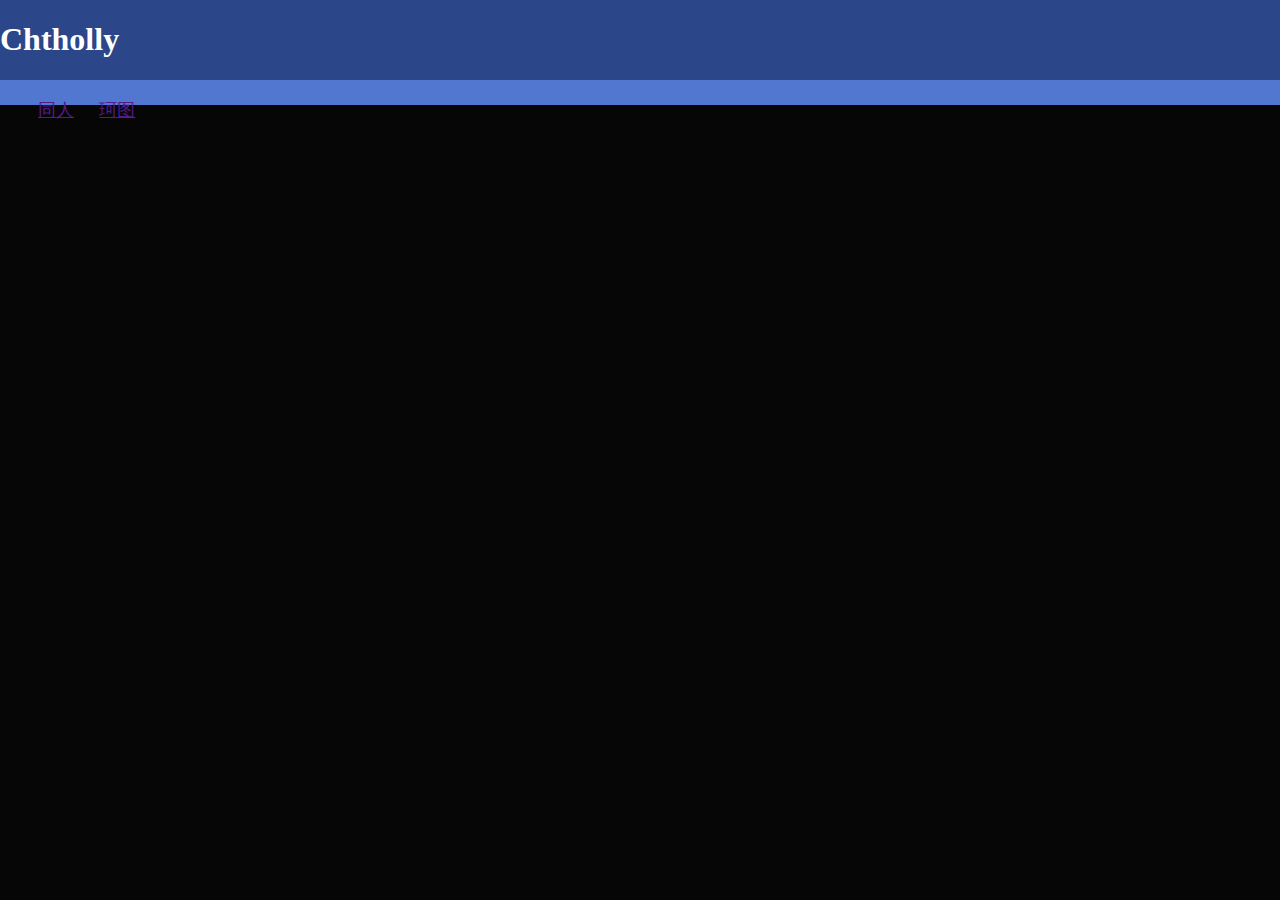
==== index.html @ 59533342 "Add files via upload" ====
<!DOCTYPE html>
<html>
    <head>
        <title>珂学永存</title>
        <link rel="stylesheet" type="text/css" href="./index.css">
    </head>
    <body>
        <div class="titleBlock">
            <h1>Chtholly</h1>
        </div>
        <div class="nav">
            <ul>
                <li><a class="nav" href="">同人</a></li>
                <li><a class="nav" href="">珂图</a></li>
            </ul>
        </div>
        
        <script>
            alert("欢迎回家");
        </script>
    </body>
</html>
---- index.css ----
body{
    margin: 0;
    padding:0;
    border: 0;
    background-color:rgb(6,6,6);
}
div.titleBlock{
    color: white;
    top: 0;
    opacity: 100%;
    height: 80px;
    width: 100%;
    position: fixed;
    background-color:rgb(43, 71, 138);
}
div.nav{
    color: white;
    font-size: large;
    top: 0;
    opacity: 100%;
    height: 25px;
    width: 100%;
    position:absolute;
    top: 80px;
    background-color:rgb(81, 119, 208);
}
.nav ul{
    width: auto;
    list-style-type: none;
    margin-left: 1%;
    padding: 0;
}
.nav li{
    vertical-align: middle;
    float: left;
    margin-left: 2%;
    position: relative;
}
.nav li a:hover{
    color: white;
}
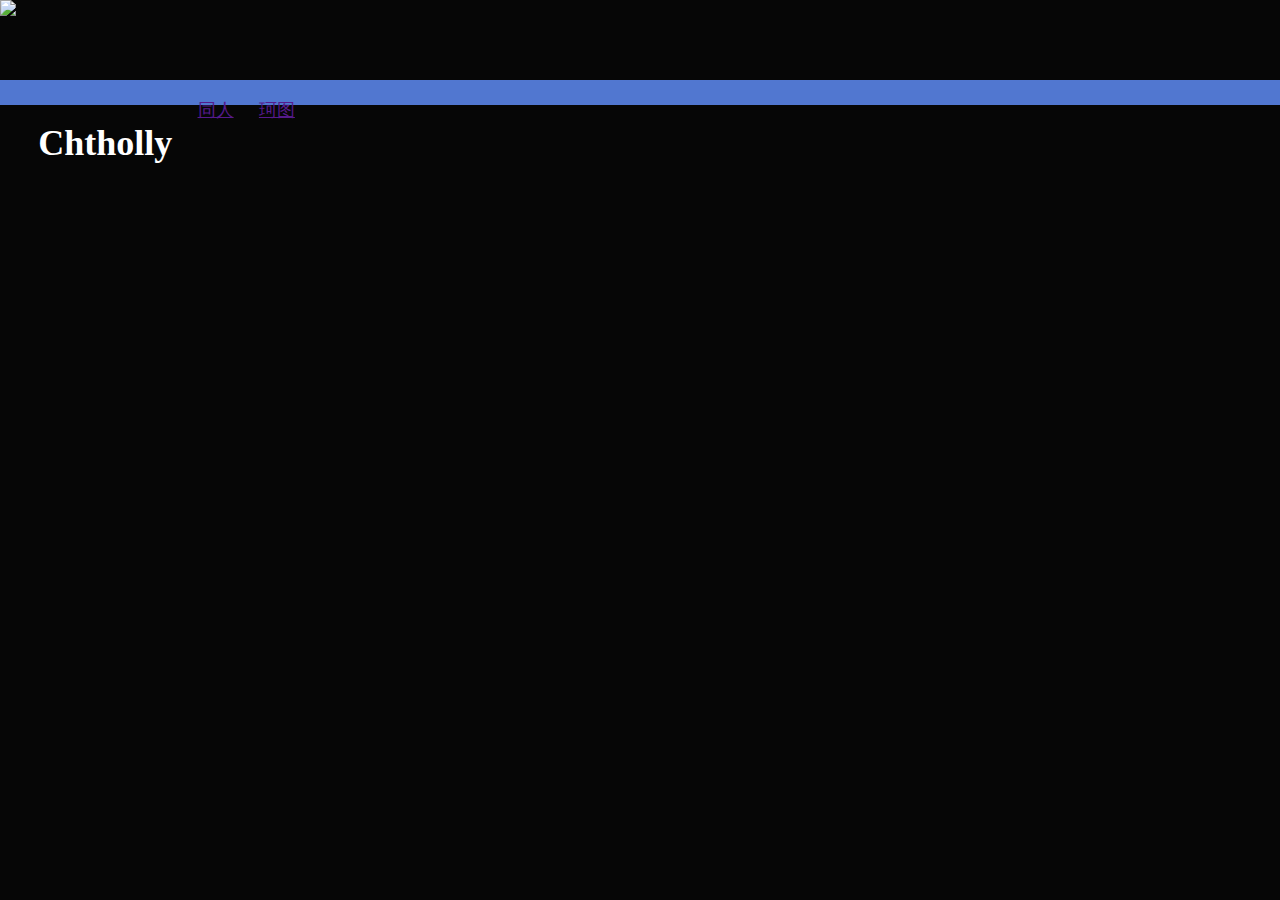
==== commit 21d41241: "Update index.html" ====
--- a/index.html
+++ b/index.html
@@ -5,18 +5,23 @@
         <link rel="stylesheet" type="text/css" href="./index.css">
     </head>
     <body>
-        <div class="titleBlock">
-            <h1>Chtholly</h1>
-        </div>
         <div class="nav">
             <ul>
-                <li><a class="nav" href="">同人</a></li>
-                <li><a class="nav" href="">珂图</a></li>
+                <li><h1>Chtholly</h1></li>
+                <li><a href="">同人</a></li>
+                <li><a href="">珂图</a></li>
             </ul>
+            
+        </div>
+        <div class="topImage">
+            <img src="./mainPage.jpg">
+        </div>
+        <div class="article">
+        
         </div>
         
         <script>
             alert("欢迎回家");
         </script>
     </body>
-</html>+</html>
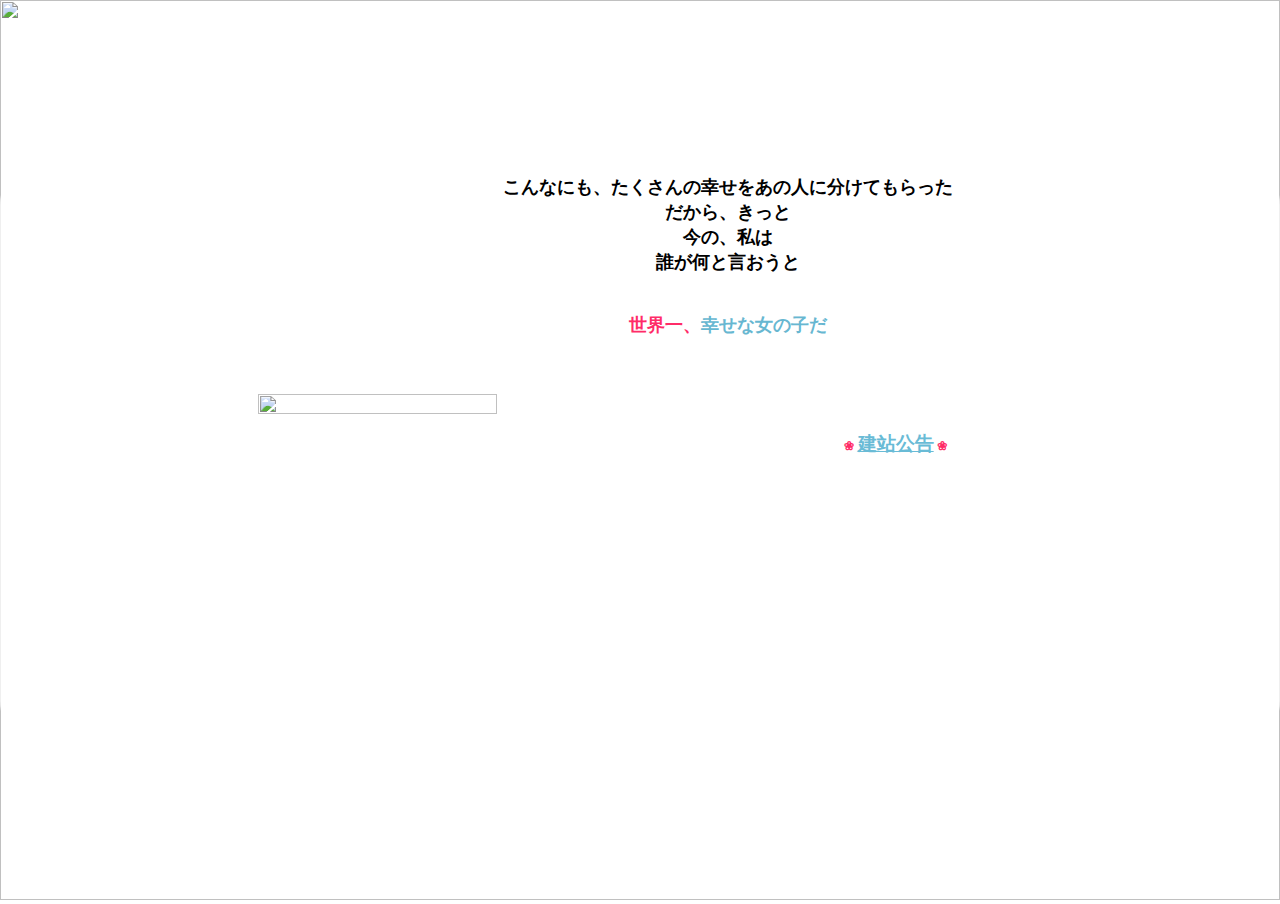
==== commit c0511b5e: "Add files via upload" ====
--- a/index.html
+++ b/index.html
@@ -1,27 +1,64 @@
 <!DOCTYPE html>
 <html>
-    <head>
-        <title>珂学永存</title>
-        <link rel="stylesheet" type="text/css" href="./index.css">
-    </head>
-    <body>
-        <div class="nav">
-            <ul>
-                <li><h1>Chtholly</h1></li>
-                <li><a href="">同人</a></li>
-                <li><a href="">珂图</a></li>
-            </ul>
-            
+
+<head>
+    <title>珂学永存</title>
+    <link rel="stylesheet" type="text/css" href="./index.css">
+</head>
+
+<body>
+    <div class="nav">
+        <ul>
+            <li>
+                <h1>Chtholly</h1>
+            </li>
+            <li><a href=".">首页</a></li>
+            <li><a href="">同人</a></li>
+            <li><a href="">珂图</a></li>
+        </ul>
+    </div>
+    <div class="topImage">
+        <img id="topImg" src="">
+    </div>
+    <div class="article">
+        <h3>
+            <pre style="font-size:larger;">
+                こんなにも、たくさんの幸せをあの人に分けてもらった
+                だから、きっと
+                今の、私は
+                誰が何と言おうと
+                
+                <pre style="display:inline-block;color:rgb(255,44,104);">世界一、</pre><pre style="display:inline-block;color:rgb(103, 183, 209);">幸せな女の子だ</pre>
+            </pre>
+        </h3>
+        <div class="announcement">
+            <a href="./announcement.html"><img src="./img/announcement.jpg"></a>
+
+            <h3 style="display: inline-block;">
+                <pre style="display: inline-block;color:rgb(255,44,104);">❀</pre>
+            </h3>
+            <h3 style="display: inline-block;">
+                <p>
+                    <a href="./announcement.html"  style="color:rgb(105, 187, 214);">
+                        建站公告
+                    </a>
+                </p>
+            </h3>
+            <h3 style="display: inline-block;">
+                <pre style="display: inline-block;color:rgb(255,44,104);">❀</pre>
+            </h3>
         </div>
-        <div class="topImage">
-            <img src="./mainPage.jpg">
-        </div>
-        <div class="article">
-        
-        </div>
-        
-        <script>
-            alert("欢迎回家");
-        </script>
-    </body>
-</html>
+    </div>
+
+    <script>
+        alert("欢迎回家");
+        //Random topImg
+        var imgList = new Array();
+        imgList = ["./img/K1.png", "./img/K2.png", "./img/K3.jpg", "./img/K4.jpg"]
+
+        var topImg = document.getElementById("topImg");
+        topImg.setAttribute("src", imgList[Math.floor(Math.random() * imgList.length)]);
+    </script>
+</body>
+
+</html>--- a/index.css
+++ b/index.css
@@ -2,40 +2,79 @@
     margin: 0;
     padding:0;
     border: 0;
-    background-color:rgb(6,6,6);
+    background-color: white;
 }
-div.titleBlock{
+ div.nav{
+    position: fixed;
+    z-index: 3;
+    padding-left: 5%;
+    width: 100%;
+    
+}
+.nav li{
     color: white;
-    top: 0;
-    opacity: 100%;
-    height: 80px;
-    width: 100%;
-    position: fixed;
-    background-color:rgb(43, 71, 138);
-}
-div.nav{
-    color: white;
-    font-size: large;
-    top: 0;
-    opacity: 100%;
-    height: 25px;
-    width: 100%;
-    position:absolute;
-    top: 80px;
-    background-color:rgb(81, 119, 208);
+    margin-left: 10%;
+    list-style: none;
+    display: inline-block;
 }
 .nav ul{
-    width: auto;
-    list-style-type: none;
-    margin-left: 1%;
+    display: block;
+    overflow: hidden;
+    white-space:nowrap;
+}
+div.nav li a{
+    font-size: larger;
+    color: white;
+    position: absolute;
+    top: 30%;
+}
+div.nav li a:hover{
+    box-shadow:0px 2px 0px 0px rgb(255, 255, 255);
+}
+
+
+
+div.topImage{
+    margin: 0;
     padding: 0;
+    position: absolute;
+    top: 0;
+    z-index: 1;
+    width: 100%;
+    height: 100%;
 }
-.nav li{
-    vertical-align: middle;
-    float: left;
-    margin-left: 2%;
-    position: relative;
+div.topImage img{
+    width: 100%;
+    height: 100%;
+    object-fit: cover;
 }
-.nav li a:hover{
-    color: white;
+div.article{
+    position: absolute;
+    top: 15%;
+    z-index: 2;
+    margin-left: 0%;
+    margin-right: 0%;
+    border-radius: 50px;
+    background-color: rgba(255, 255, 255, 0.75);
+    width: 100%;
+    padding-bottom: 20%;
+}
+div.article {
+    margin-top: 20px;
+    text-align: center;
+}
+div.article div.announcement{
+    width: 90%;
+    height: 50%;
+}
+div.article div.announcement a img{
+    float:left;
+    margin-left: 10%;
+    width: 45.5%;
+    height: 32.5%;
+    opacity: 100%;
+    border-radius: 10px;
+}
+div.article div.announcement a:hover img{
+    opacity: 80%;
 }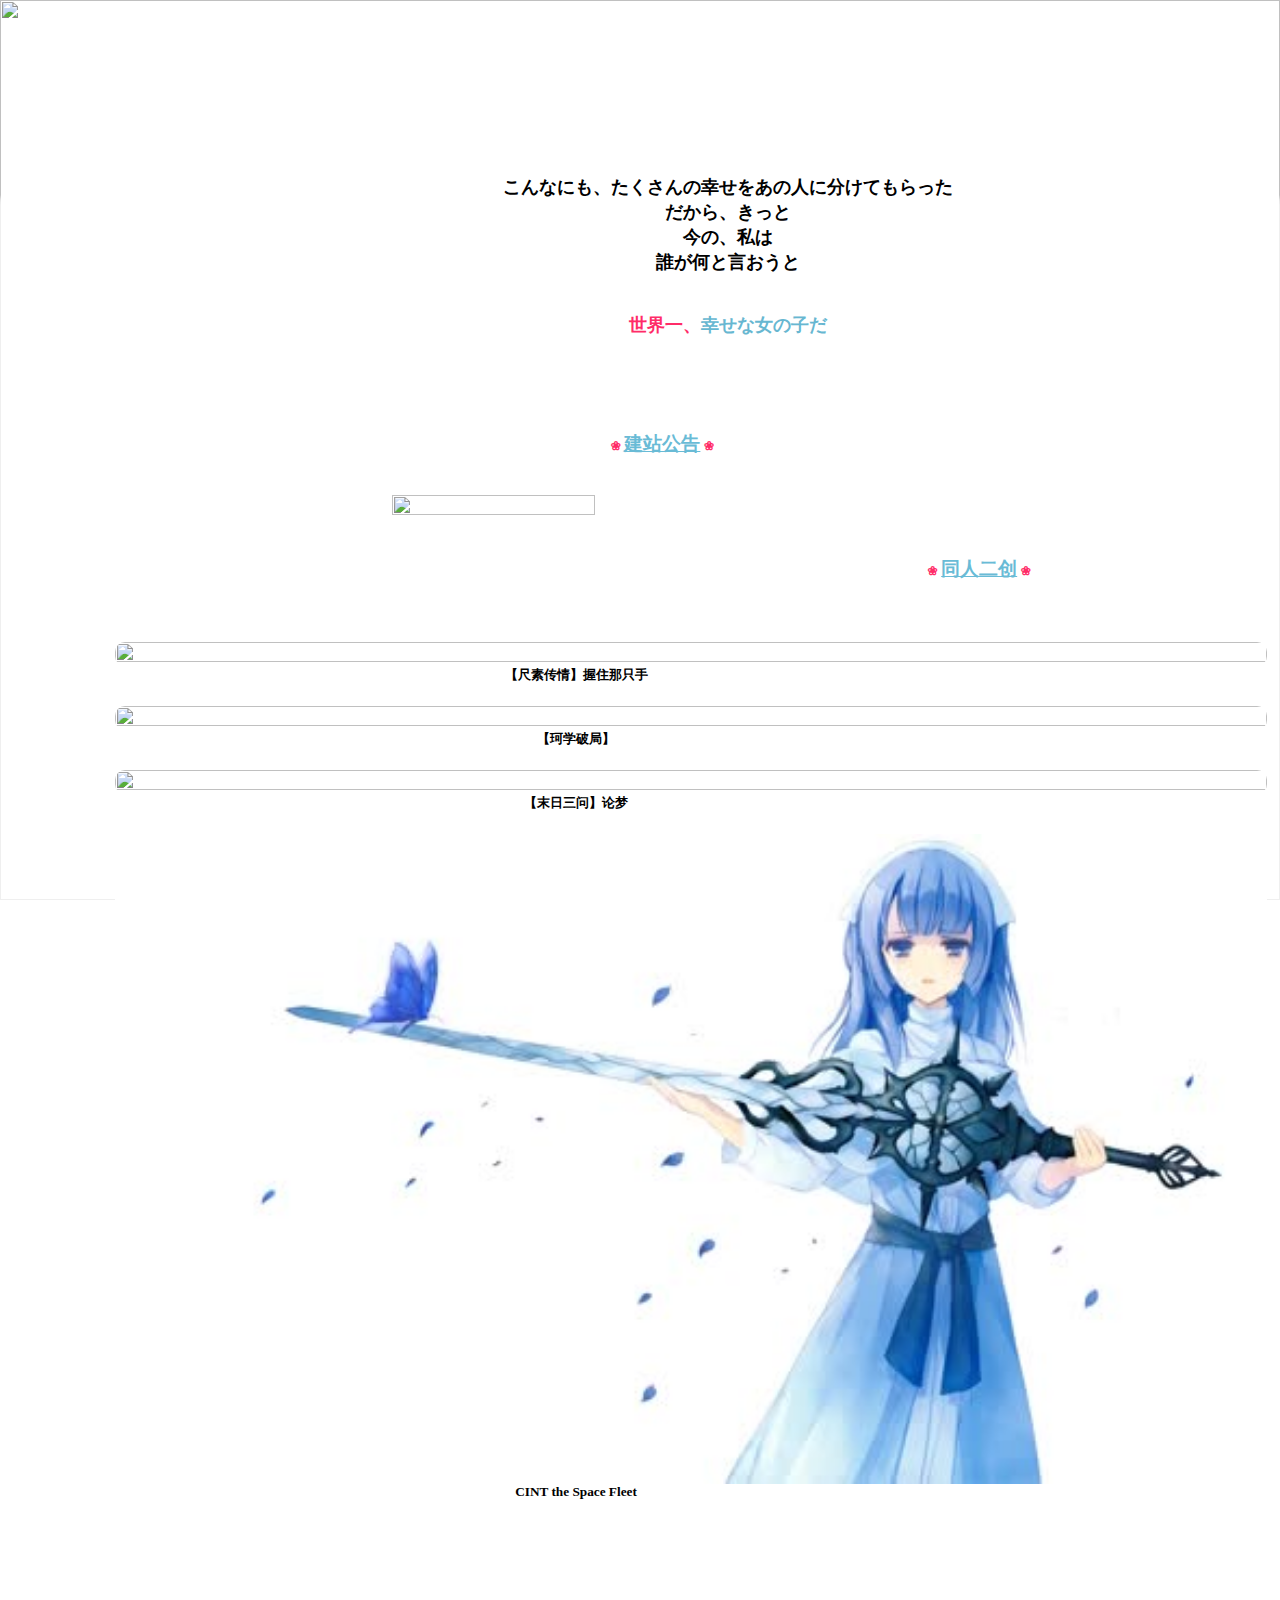
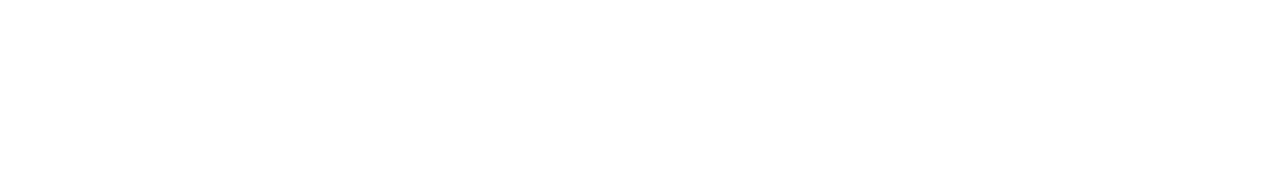
==== commit 76a21c37: "同人->本页面；珂图->中珂院图库" ====
--- a/index.html
+++ b/index.html
@@ -2,6 +2,7 @@
 <html>
 
 <head>
+    <meta http-equiv="Content-Type" content="text/html; charset=utf-8">
     <title>珂学永存</title>
     <link rel="stylesheet" type="text/css" href="./index.css">
 </head>
@@ -13,8 +14,8 @@
                 <h1>Chtholly</h1>
             </li>
             <li><a href=".">首页</a></li>
-            <li><a href="">同人</a></li>
-            <li><a href="">珂图</a></li>
+            <li><a href="#doujin">同人</a></li>
+            <li><a href="https://img.sukasuka.cn/" target="_blank">珂图</a></li>
         </ul>
     </div>
     <div class="topImage">
@@ -32,21 +33,80 @@
             </pre>
         </h3>
         <div class="announcement">
-            <a href="./announcement.html"><img src="./img/announcement.jpg"></a>
+            <div style="margin-left: 15%;">
+                <h3 style="display: inline-block;">
+                <pre style="display: inline-block;color:rgb(255,44,104);">❀</pre>
+                </h3>
+                <h3 style="display: inline-block;">
+                    <p>
+                        <a href="./announcement.html"  style="color:rgb(105, 187, 214);">
+                            建站公告
+                        </a>
+                    </p>
+                </h3>
+                <h3 style="display: inline-block;">
+                    <pre style="display: inline-block;color:rgb(255,44,104);">❀</pre>
+                </h3>
+                <br>
+                <a href="./announcement.html"><img src="./img/announcement.jpg"></a>
+            </div>
+            
 
-            <h3 style="display: inline-block;">
-                <pre style="display: inline-block;color:rgb(255,44,104);">❀</pre>
-            </h3>
-            <h3 style="display: inline-block;">
-                <p>
-                    <a href="./announcement.html"  style="color:rgb(105, 187, 214);">
-                        建站公告
-                    </a>
-                </p>
-            </h3>
-            <h3 style="display: inline-block;">
-                <pre style="display: inline-block;color:rgb(255,44,104);">❀</pre>
-            </h3>
+            <div>
+                <br>
+                <h3 style="display: inline-block;margin-left: 70%;">
+                    <pre style="display: inline-block;color:rgb(255,44,104);">❀</pre>
+                </h3>
+                <h3 style="display: inline-block;">
+                    <p>
+                        <a href="./announcement.html"  style="color:rgb(105, 187, 214);">
+                            同人二创
+                        </a>
+                    </p>
+                </h3>
+                <h3 style="display: inline-block;">
+                    <pre style="display: inline-block;color:rgb(255,44,104);">❀</pre>
+                </h3>
+                <br>
+
+                <div>
+                    <div class="doujin-dnf" id="doujin">
+                        <div class="doujin-item">
+                            <div class="doujin-item-img">
+                                <a href="./doujins/chiSuChuanQing/article.html"><img src="./doujins/chiSuChuanQing/cover.jpg" style="width:100%;height:100%;"></a>
+                            </div>
+                            <h5>【尺素传情】握住那只手</h5>
+                        </div>
+                        
+                        <div class="doujin-item">
+                            <div class="doujin-item-img">
+                                <a href="./doujins/keXuePoJv/article.html"><img src="./doujins/keXuePoJv/cover.jpg" style="width:100%;height:100%;"></a>
+                            </div>
+                            <h5>【珂学破局】</h5>
+                        </div>
+
+                        <div class="doujin-item">
+                            <div class="doujin-item-img">
+                                <a href="./doujins/lunMeng/article.html"><img src="./doujins/lunMeng/cover.jpg" style="width:100%;height:100%;"></a>
+                            </div>
+                            <h5>【末日三问】论梦</h5>
+                        </div>
+
+                        <div class="doujin-item">
+                            <div class="doujin-item-img">
+                                <a href="./doujins/CINT/article.html"><img src="[data-uri]" style="width:100%;height:100%;"></a>
+                            </div>
+                            <h5>CINT the Space Fleet</h5>
+                        </div>
+
+                        <div class="doujin-item"></div>
+                        <div class="doujin-item"></div>
+                    </div>
+                </div>
+
+            </div>
+            
+
         </div>
     </div>
 
@@ -54,8 +114,11 @@
         alert("欢迎回家");
         //Random topImg
         var imgList = new Array();
-        imgList = ["./img/K1.png", "./img/K2.png", "./img/K3.jpg", "./img/K4.jpg"]
-
+        for(i=1;i<=5;i++)
+        {
+            imgList.push("./img/K"+String(i)+".jpg");
+        }
+        
         var topImg = document.getElementById("topImg");
         topImg.setAttribute("src", imgList[Math.floor(Math.random() * imgList.length)]);
     </script>
